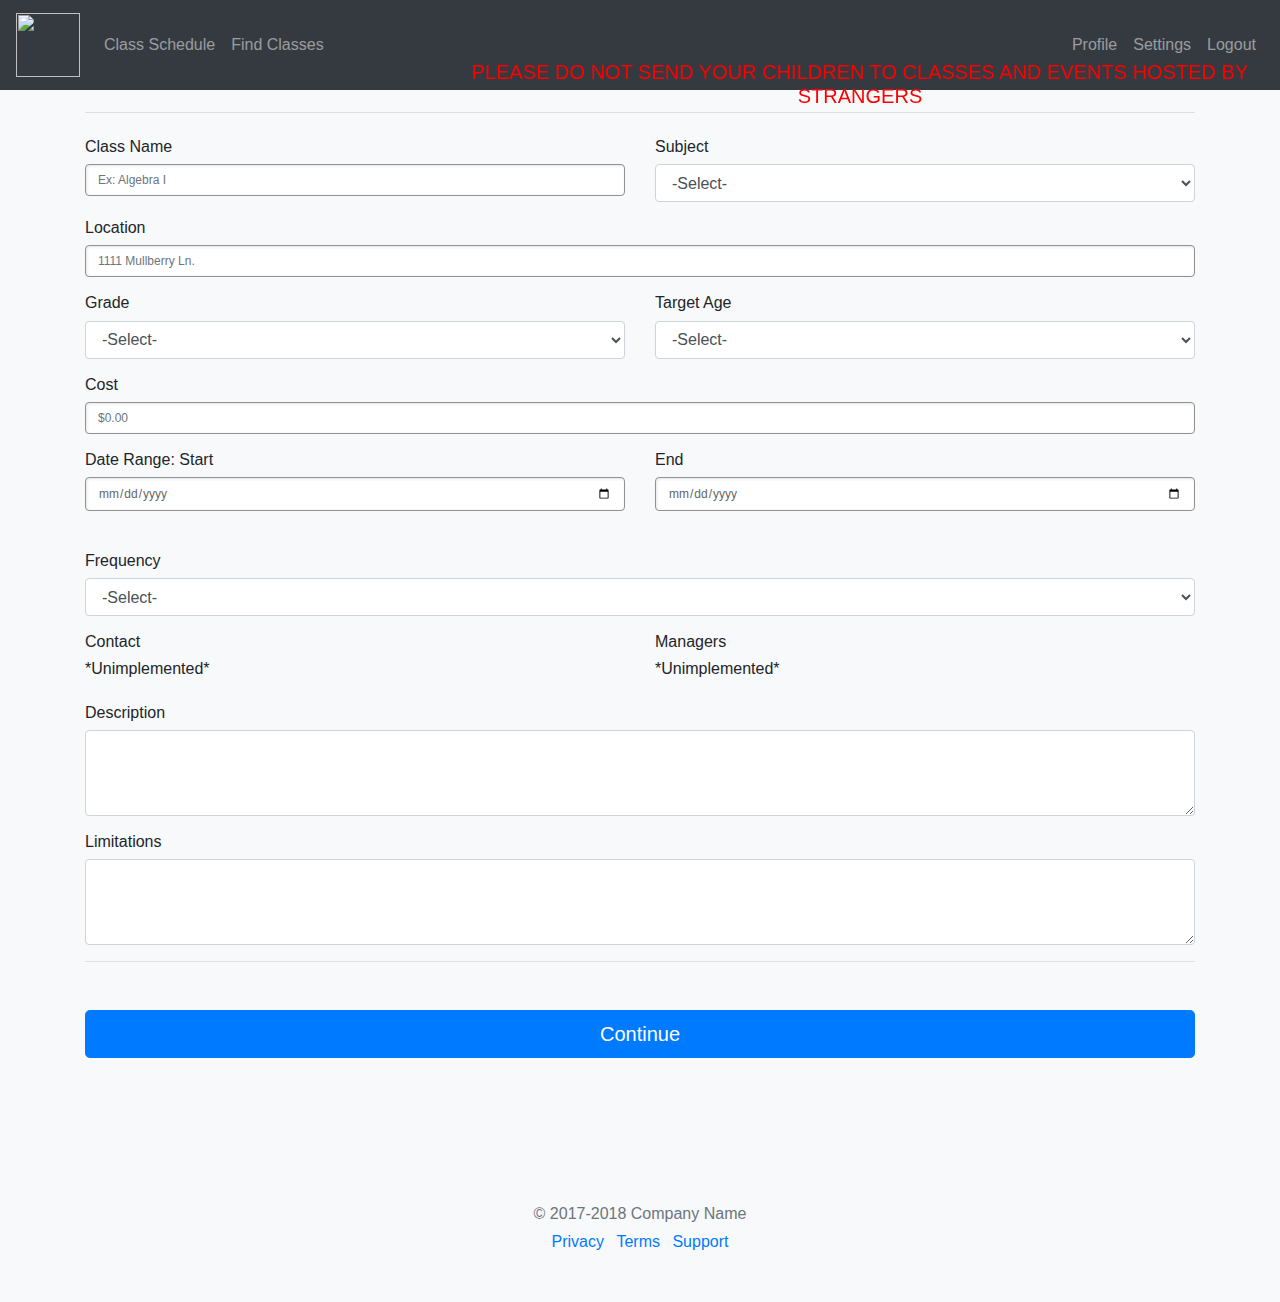
==== Web/html/CreateClass.html @ fc768e22 "Added SE2 Project" ====
<!DOCTYPE html>
<html lang="en">
<head>
    <meta charset="UTF-8">
    <meta http-equiv="X-UA-Compatible" content="IE=edge">
    <meta name="viewport" content="width=device-width, initial-scale=1">
    <meta name="description" content="">
    <meta name="keywords" content="">
    <meta name="author" content="">

    <title>Create Event</title>

    <link rel="stylesheet" href="../assets/css/app.css">
    <link rel="stylesheet" href="../assets/css/bootstrap-social.css">
    <link rel="stylesheet" href="../assets/css/fa-brands.css">
    <link rel="stylesheet" href="https://use.fontawesome.com/releases/v5.0.6/css/all.css">
    <link rel="stylesheet" href="https://maxcdn.bootstrapcdn.com/bootstrap/4.0.0/css/bootstrap.min.css" integrity="sha384-Gn5384xqQ1aoWXA+058RXPxPg6fy4IWvTNh0E263XmFcJlSAwiGgFAW/dAiS6JXm" crossorigin="anonymous">

    <script src="../assets/jquery.min.js"></script>
    <script src="../assets/jquery-ui.min.js"></script>

    <script src="../assets/js/scripts.js"></script>
    <script src="../assets/js/homescool.js"></script>

    <script src="//api.backendless.com/sdk/js/latest/backendless.min.js"></script>
</head>

<script>
    var APP_ID = '41E7CE4A-EDEC-6FC2-FF34-B6CD05DAFC00';
    var API_KEY = 'EF68F6B0-AD70-0DB8-FF34-F79D27839900';
    Backendless.initApp(APP_ID, API_KEY);
</script>

<body class="bg-light" data-gr-c-s-loaded="true">

<header>
    <!-- Fixed navbar -->
    <nav class="navbar navbar-expand-md navbar-dark fixed-top bg-dark">
        <button class="navbar-toggler collapsed" type="button" data-toggle="collapse" data-target="#navbarCollapse" aria-controls="navbarCollapse" aria-expanded="false" aria-label="Toggle navigation">
            <span class="navbar-toggler-icon"></span>
        </button>

        <div class="navbar-header">
            <a class="navbar-brand" href="home.html"><img src="https://api.backendless.com/41E7CE4A-EDEC-6FC2-FF34-B6CD05DAFC00/8420C1D6-C7E6-F070-FFEF-06154CAE8500/files/web/pictures/icon-256px.png" alt="" width="64" height="64"></a>
        </div>

        <div class="navbar-collapse collapse" id="navbarCollapse" style="">
            <ul class="navbar-nav mr-auto">

                <li class="nav-item">
                    <a class="nav-link" href="#">Class Schedule</a>
                </li>

                <li class="nav-item">
                    <a class="nav-link" href="search.html">Find Classes</a>
                </li>

            </ul>

            <style>
                h2 {
                    position:absolute;
                    left:440px;
                    top:60px;
                    color:red;
                    font-size: 20px;
                }
            </style>

            <h2 align="center">PLEASE DO NOT SEND YOUR CHILDREN TO CLASSES AND EVENTS HOSTED BY STRANGERS </h2>

            <ul class="navbar-nav navbar-right">

                <li class="nav-item">
                    <a class="nav-link" href="EditProfile.html">Profile</a>
                </li>

                <li class="nav-item">
                    <a class="nav-link" href="#">Settings</a>
                </li>

                <li class="nav-item">
                    <a class="nav-link" href="#">Logout</a>
                </li>
            </ul>
        </div>
    </nav>
</header>

<div class="container"> <br><br>

    <div class="py-5">

        <h2 class="mb-3 text-center">Create a New Class</h2>
        <hr class="mb-4">
        <!--<form class="needs-validation" novalidate="">-->
        <div class="row">
            <div class="col-md-6 mb-3">
                <h6>Class Name</h6>
                <input type="text" maxlength="20" class="form-control" id="name" placeholder="Ex: Algebra I" value="" required="">
            </div>

            <div class="col-md-6 mb-3">
                <h6>Subject</h6>
                <select class="form-control" id = "subject">
                    <option>-Select-</option>
                    <option value="Math">Math</option>
                    <option value="Science">Science</option>
                    <option value="English">English</option>
                    <option value="History">History</option>
                    <option value="Music">Music</option>
                    <option value="Art">Art</option>
                </select>
            </div>
        </div>

        <div class="mb-3">
            <h6>Location</h6>
            <input class="form-control" maxlength="40" id="location" placeholder="1111 Mullberry Ln.">
            <div class="invalid-feedback">
                Please enter a valid loaction
            </div>
        </div>

        <div class="row">
            <div class="col-md-6 mb-3">
                <h6>Grade</h6>
                <select class="form-control" id="grade">
                    <option>-Select-</option>
                    <option value="k">K</option>
                    <option value="1">1</option>
                    <option value="2">2</option>
                    <option value="3">3</option>
                    <option value="4">4</option>
                    <option value="5">5</option>
                    <option value="6">6</option>
                    <option value="7">7</option>
                    <option value="8">8</option>
                    <option value="9">9</option>
                    <option value="10">10</option>
                    <option value="11">11</option>
                    <option value="12">12</option>
                    <option value="C">College</option>
                </select>
            </div>
            <div class="col-md-6 mb-3">
                <h6>Target Age</h6>
                <select class="form-control" id="age">
                    <option>-Select-</option>
                    <option value="5">5</option>
                    <option value="6">6</option>
                    <option value="7">7</option>
                    <option value="8">8</option>
                    <option value="9">9</option>
                    <option value="10">10</option>
                    <option value="11">11</option>
                    <option value="12">12</option>
                    <option value="13">13</option>
                    <option value="14">14</option>
                    <option value="15">15</option>
                    <option value="16">16</option>
                    <option value="17">17</option>
                    <option value="18">18</option>
                </select>
            </div>
        </div>

        <div class="mb-3">
            <h6>Cost</h6>
            <input class="form-control" type="money" id="cost" step="any" placeholder="$0.00">
        </div>

        <div class="row">
            <div class="col-md-6 mb-3">
                <h6>Date Range: Start</h6>
                <input type="date" id="start" class="form-control date" placeholder="MM/DD/YYYY"/>
            </div>
            <div class="col-md-6 mb-3">
                <h6>End</h6>
                <input type="date" id="end"class="form-control date" placeholder="MM/DD/YYYY"/><br/>
            </div>
        </div>

        <div class="mb-3">
            <h6>Frequency</h6>
            <select class="form-control" id="frequency" list="frequencyList">
                <option>-Select-</option>
                <option value="Daily">Daily</option>
                <option value="M,W,F">M, W, F</option>
                <option value="T,TR">T, TH</option>
            </select>
        </div>

        <div class="row">
            <div class="col-md-6 mb-3">
                <h6>Contact</h6>
                <h6>*Unimplemented*</h6>
            </div>

            <div class="col-md-6 mb-3">
                <h6>Managers</h6>
                <h6>*Unimplemented*</h6>

            </div>
        </div>

        <div class="mb-3">
            <h6>Description</h6>
            <textarea class="form-control" id="description" rows="3"></textarea>
        </div>

        <div class="mb-3">
            <h6>Limitations</h6>
            <textarea class="form-control" id="limitations" rows="3"></textarea>
        </div>

        <hr class="mb-4">
        <br>

        <button class="btn btn-primary btn-lg btn-block" onclick="saveClass()">Continue</button>
        <script>
            function clicked() {
                alert("Creating class is under development")
            }
        </script>
        <!--</form>-->
    </div>
    <footer class="my-5 pt-5 text-muted text-center text-small">
        <p class="mb-1">© 2017-2018 Company Name</p>
        <ul class="list-inline">
            <li class="list-inline-item"><a href="#">Privacy</a></li>
            <li class="list-inline-item"><a href="#">Terms</a></li>
            <li class="list-inline-item"><a href="#">Support</a></li>
        </ul>
    </footer>
</div>



</body>

</html>

<script>
    function saveClass()
    {
        var loggedInUser = Backendless.UserService.loginSync( "luke@skywalker.com", "theforce", true);  // test code: dummy login
        // Create a new class in the database then edit that class
        Backendless.CustomServices.invoke("Service", "NewClass").then( function( newClassID )
        {
            UpdateClassWithID(newClassID)
        }).catch(function( fault )
        {
            alert("error: " + JSON.stringify(fault))
        });
    }
    function getFromID(id)
    {
        return document.getElementById(id).value;
    }
    function UpdateClassWithID(id)
    {
        // Create the args to pass into EditClass service
        var args =
            {
                managers: "string",
                primaryContact: "string",
            };

        args["grade"] = getFromID("grade");
        args["subject"] = getFromID("subject");
        args["limitations"] = getFromID("limitations");
        args["name"] = getFromID("name");
        args["dateRange"] = getFromID("end").toString() + " - " + getFromID("start").toString();
        args["objectId"] = id;
        args["ageRange"] = getFromID("age")
        args["cost"] = getFromID("cost");
        args["frequency"] = getFromID("frequency");
        args["description"] = getFromID("description");
        args["location"] = getFromID("location");

        Backendless.CustomServices.invoke("Service", "UpdateClass", args).then( function( callback ) {
            alert(JSON.stringify(callback))
        }).catch( function( fault ) {
            alert(fault.message);
        });
        alert("Class created Successfully");
        window.location.replace("home.html");
    }
</script>
---- Web/assets/css/app.css ----
body{
    background: rgb(50, 56, 63);
    font: 12px Arial, Helvetica, sans-serif;
}
.form{
	text-align:center;
	background:#fff;
	margin:150px 0 0 -200px;
	width:400px;
	position:relative;
	left:50%;
    -webkit-box-shadow: 0 0 12px #E7E7E7;
    -moz-box-shadow: 0 0 12px #E7E7E7;
    box-shadow: 0 0 12px #E7E7E7;
    -moz-border-radius: 10px;
    -webkit-border-radius: 10px;
    border-radius: 10px;
}

label{
	float: left;
	margin: 5px 0 0 30px;
    color:#666;
    font-size:12px;
}
label[for=login]{
	margin: 5px -13px 0 30px;
}
input{
    color: #666666!important;
    font-size: 12px!important;
    border: 1px solid #919191!important;
    -webkit-box-shadow: inset 1px 1px 3px rgba(128, 128, 128, 0.2);
    -moz-box-shadow: inset 1px 1px 3px rgba(128, 128, 128, 0.2);
    box-shadow: inset 1px 1px 3px rgba(128, 128, 128, 0.2);
    -moz-border-radius: 3px;
    -webkit-border-radius: 3px;
    border-radius: 3px;
}
.redBorder{
    border:1px solid red!important;
}
.btn-info, .btn-success{
    height: 34px;
    color: #fff;
    font-size:14px!important;
    padding: 0 20px;
    text-align: center;
    cursor: pointer;
    border:0px!important;
    -moz-border-radius: 5px;
    -webkit-border-radius: 5px;
    border-radius: 5px;
    text-shadow: 0 1px 2px #333333;
}

.btn-success{
    background: #71b239;
    background-image: -webkit-linear-gradient(top, #7cbe3a, #5a9b39);
    background-image: -moz-linear-gradient(top, #7cbe3a, #5a9b39);
    background-image: -ms-linear-gradient(top, #7cbe3a, #5a9b39);
    background-image: -o-linear-gradient(top, #7cbe3a, #5a9b39);
    background-image: linear-gradient(top, #7cbe3a, #5a9b39);
    border-top: 1px solid #afafaf;
    border-right: 1px solid #919191;
    border-bottom: 1px solid #919191;
    border-left: 1px solid #afafaf;
    text-decoration:none;
}

.btn-success:hover{
    background: #71b239;
    background-image: -webkit-linear-gradient(top, #5a9b39, #71b239);
    background-image: -moz-linear-gradient(top, #5a9b39, #71b239);
    background-image: -ms-linear-gradient(top, #5a9b39, #71b239);
    background-image: -o-linear-gradient(top, #5a9b39, #71b239);
    background-image: linear-gradient(top, #5a9b39, #71b239);
    text-decoration:none;
}
h5{
    color:#666666;
    font-size:14px;
}

.info {
    font-size: 11px;
    width: inherit;
    color: rgb(155, 155, 155);
    margin:0px 0 10px 0;
}
.thankTemp .block{
	padding:15px;
}
#back{
    padding: 9px;
    position: relative;
    top: 2px;
    text-decoration:none;
}
.btn-info:hover{
    background: #3097B5;
    background-image: -webkit-linear-gradient(top, #3097B5, #53B8D6);
    background-image: -moz-linear-gradient(top, #3097B5, #53B8D6);
    background-image: -ms-linear-gradient(top, #3097B5, #53B8D6);
    background-image: -o-linear-gradient(top, #3097B5, #53B8D6);
    background-image: linear-gradient(top, #3097B5, #53B8D6);
}
.back{
    padding: 9px;
    margin: 9px 5px;
    font-size: 18px;
    position: relative;
    top: 0px;
    text-decoration: none!important;
}
.popup {
    max-width: 300px;
    padding: 10px 15px;
    color: rgb(220, 220, 220);
    opacity: 0;
    -moz-border-radius: 3px;
    -webkit-border-radius: 3px;
    border-radius: 3px;
    position: fixed;
    top: 30px;
    right: -120px;
}

.error {
    background-color: rgba(255, 27, 0, 0.5);
}

.success {
    background-color: rgba(50, 170, 0, 0.60);
}
.block #remember{
    float: left;
    margin: 5px 0 0 115px;
}
.block .remember{
    margin: 1px 0 0 5px;
}
                                
.logined{display:none}
.login .soc_logins{
	padding-left:35px;
}
                                
#fb_login{
    background: url(../assets/btn_facebook_bg.png) no-repeat 0 0;
    width: 206px;
    border: 0px;
    color: #fff;
    padding: 10px 10px 10px 40px;
    margin:10px 0 0 0;
}

.loadersmall {
    border: 6px solid #f3f3f3;
    animation: spin 1s linear infinite;
    border-top: 6px solid #555;
    border-radius: 50%;
    width: 36px;
    height: 36px;
}


@keyframes spin {
    0% { transform: rotate(0deg); }
    100% { transform: rotate(360deg); }
}
---- Web/assets/css/fa-brands.css ----
/*!
 * Font Awesome Free 5.0.6 by @fontawesome - http://fontawesome.com
 * License - http://fontawesome.com/license (Icons: CC BY 4.0, Fonts: SIL OFL 1.1, Code: MIT License)
 */
@font-face {
  font-family: 'Font Awesome 5 Brands';
  font-style: normal;
  font-weight: normal;
  src: url("../webfonts/fa-brands-400.eot");
  src: url("../webfonts/fa-brands-400.eot?#iefix") format("embedded-opentype"), url("../webfonts/fa-brands-400.woff2") format("woff2"), url("../webfonts/fa-brands-400.woff") format("woff"), url("../webfonts/fa-brands-400.ttf") format("truetype"), url("../webfonts/fa-brands-400.svg#fontawesome") format("svg"); }

.fab {
  font-family: 'Font Awesome 5 Brands'; }
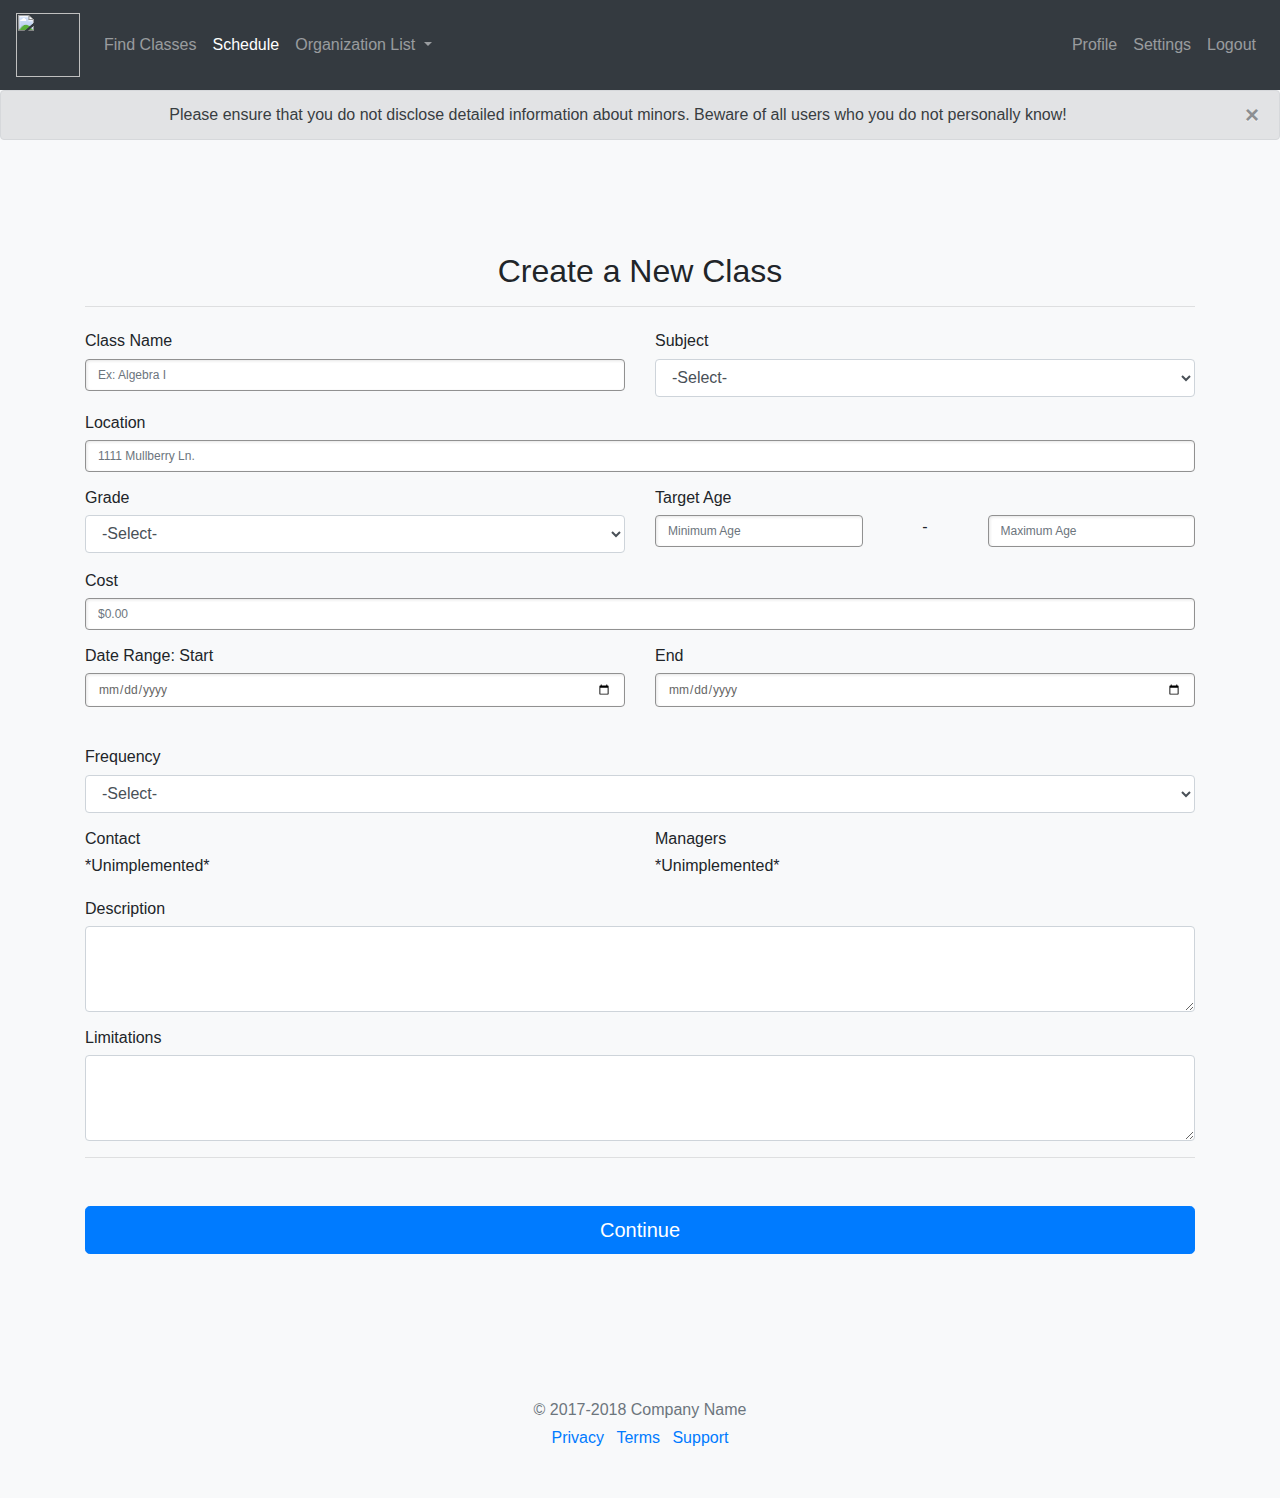
==== commit b51536b9: "update" ====
--- a/Web/html/CreateClass.html
+++ b/Web/html/CreateClass.html
@@ -1,290 +1,319 @@
-<!DOCTYPE html>
-<html lang="en">
-<head>
-    <meta charset="UTF-8">
-    <meta http-equiv="X-UA-Compatible" content="IE=edge">
-    <meta name="viewport" content="width=device-width, initial-scale=1">
-    <meta name="description" content="">
-    <meta name="keywords" content="">
-    <meta name="author" content="">
-
-    <title>Create Event</title>
-
-    <link rel="stylesheet" href="../assets/css/app.css">
-    <link rel="stylesheet" href="../assets/css/bootstrap-social.css">
-    <link rel="stylesheet" href="../assets/css/fa-brands.css">
-    <link rel="stylesheet" href="https://use.fontawesome.com/releases/v5.0.6/css/all.css">
-    <link rel="stylesheet" href="https://maxcdn.bootstrapcdn.com/bootstrap/4.0.0/css/bootstrap.min.css" integrity="sha384-Gn5384xqQ1aoWXA+058RXPxPg6fy4IWvTNh0E263XmFcJlSAwiGgFAW/dAiS6JXm" crossorigin="anonymous">
-
-    <script src="../assets/jquery.min.js"></script>
-    <script src="../assets/jquery-ui.min.js"></script>
-
-    <script src="../assets/js/scripts.js"></script>
-    <script src="../assets/js/homescool.js"></script>
-
-    <script src="//api.backendless.com/sdk/js/latest/backendless.min.js"></script>
-</head>
-
-<script>
-    var APP_ID = '41E7CE4A-EDEC-6FC2-FF34-B6CD05DAFC00';
-    var API_KEY = 'EF68F6B0-AD70-0DB8-FF34-F79D27839900';
-    Backendless.initApp(APP_ID, API_KEY);
-</script>
-
-<body class="bg-light" data-gr-c-s-loaded="true">
-
-<header>
-    <!-- Fixed navbar -->
-    <nav class="navbar navbar-expand-md navbar-dark fixed-top bg-dark">
-        <button class="navbar-toggler collapsed" type="button" data-toggle="collapse" data-target="#navbarCollapse" aria-controls="navbarCollapse" aria-expanded="false" aria-label="Toggle navigation">
-            <span class="navbar-toggler-icon"></span>
-        </button>
-
-        <div class="navbar-header">
-            <a class="navbar-brand" href="home.html"><img src="https://api.backendless.com/41E7CE4A-EDEC-6FC2-FF34-B6CD05DAFC00/8420C1D6-C7E6-F070-FFEF-06154CAE8500/files/web/pictures/icon-256px.png" alt="" width="64" height="64"></a>
-        </div>
-
-        <div class="navbar-collapse collapse" id="navbarCollapse" style="">
-            <ul class="navbar-nav mr-auto">
-
-                <li class="nav-item">
-                    <a class="nav-link" href="#">Class Schedule</a>
-                </li>
-
-                <li class="nav-item">
-                    <a class="nav-link" href="search.html">Find Classes</a>
-                </li>
-
-            </ul>
-
-            <style>
-                h2 {
-                    position:absolute;
-                    left:440px;
-                    top:60px;
-                    color:red;
-                    font-size: 20px;
-                }
-            </style>
-
-            <h2 align="center">PLEASE DO NOT SEND YOUR CHILDREN TO CLASSES AND EVENTS HOSTED BY STRANGERS </h2>
-
-            <ul class="navbar-nav navbar-right">
-
-                <li class="nav-item">
-                    <a class="nav-link" href="EditProfile.html">Profile</a>
-                </li>
-
-                <li class="nav-item">
-                    <a class="nav-link" href="#">Settings</a>
-                </li>
-
-                <li class="nav-item">
-                    <a class="nav-link" href="#">Logout</a>
-                </li>
-            </ul>
-        </div>
-    </nav>
-</header>
-
-<div class="container"> <br><br>
-
-    <div class="py-5">
-
-        <h2 class="mb-3 text-center">Create a New Class</h2>
-        <hr class="mb-4">
-        <!--<form class="needs-validation" novalidate="">-->
-        <div class="row">
-            <div class="col-md-6 mb-3">
-                <h6>Class Name</h6>
-                <input type="text" maxlength="20" class="form-control" id="name" placeholder="Ex: Algebra I" value="" required="">
-            </div>
-
-            <div class="col-md-6 mb-3">
-                <h6>Subject</h6>
-                <select class="form-control" id = "subject">
-                    <option>-Select-</option>
-                    <option value="Math">Math</option>
-                    <option value="Science">Science</option>
-                    <option value="English">English</option>
-                    <option value="History">History</option>
-                    <option value="Music">Music</option>
-                    <option value="Art">Art</option>
-                </select>
-            </div>
-        </div>
-
-        <div class="mb-3">
-            <h6>Location</h6>
-            <input class="form-control" maxlength="40" id="location" placeholder="1111 Mullberry Ln.">
-            <div class="invalid-feedback">
-                Please enter a valid loaction
-            </div>
-        </div>
-
-        <div class="row">
-            <div class="col-md-6 mb-3">
-                <h6>Grade</h6>
-                <select class="form-control" id="grade">
-                    <option>-Select-</option>
-                    <option value="k">K</option>
-                    <option value="1">1</option>
-                    <option value="2">2</option>
-                    <option value="3">3</option>
-                    <option value="4">4</option>
-                    <option value="5">5</option>
-                    <option value="6">6</option>
-                    <option value="7">7</option>
-                    <option value="8">8</option>
-                    <option value="9">9</option>
-                    <option value="10">10</option>
-                    <option value="11">11</option>
-                    <option value="12">12</option>
-                    <option value="C">College</option>
-                </select>
-            </div>
-            <div class="col-md-6 mb-3">
-                <h6>Target Age</h6>
-                <select class="form-control" id="age">
-                    <option>-Select-</option>
-                    <option value="5">5</option>
-                    <option value="6">6</option>
-                    <option value="7">7</option>
-                    <option value="8">8</option>
-                    <option value="9">9</option>
-                    <option value="10">10</option>
-                    <option value="11">11</option>
-                    <option value="12">12</option>
-                    <option value="13">13</option>
-                    <option value="14">14</option>
-                    <option value="15">15</option>
-                    <option value="16">16</option>
-                    <option value="17">17</option>
-                    <option value="18">18</option>
-                </select>
-            </div>
-        </div>
-
-        <div class="mb-3">
-            <h6>Cost</h6>
-            <input class="form-control" type="money" id="cost" step="any" placeholder="$0.00">
-        </div>
-
-        <div class="row">
-            <div class="col-md-6 mb-3">
-                <h6>Date Range: Start</h6>
-                <input type="date" id="start" class="form-control date" placeholder="MM/DD/YYYY"/>
-            </div>
-            <div class="col-md-6 mb-3">
-                <h6>End</h6>
-                <input type="date" id="end"class="form-control date" placeholder="MM/DD/YYYY"/><br/>
-            </div>
-        </div>
-
-        <div class="mb-3">
-            <h6>Frequency</h6>
-            <select class="form-control" id="frequency" list="frequencyList">
-                <option>-Select-</option>
-                <option value="Daily">Daily</option>
-                <option value="M,W,F">M, W, F</option>
-                <option value="T,TR">T, TH</option>
-            </select>
-        </div>
-
-        <div class="row">
-            <div class="col-md-6 mb-3">
-                <h6>Contact</h6>
-                <h6>*Unimplemented*</h6>
-            </div>
-
-            <div class="col-md-6 mb-3">
-                <h6>Managers</h6>
-                <h6>*Unimplemented*</h6>
-
-            </div>
-        </div>
-
-        <div class="mb-3">
-            <h6>Description</h6>
-            <textarea class="form-control" id="description" rows="3"></textarea>
-        </div>
-
-        <div class="mb-3">
-            <h6>Limitations</h6>
-            <textarea class="form-control" id="limitations" rows="3"></textarea>
-        </div>
-
-        <hr class="mb-4">
-        <br>
-
-        <button class="btn btn-primary btn-lg btn-block" onclick="saveClass()">Continue</button>
-        <script>
-            function clicked() {
-                alert("Creating class is under development")
-            }
-        </script>
-        <!--</form>-->
-    </div>
-    <footer class="my-5 pt-5 text-muted text-center text-small">
-        <p class="mb-1">© 2017-2018 Company Name</p>
-        <ul class="list-inline">
-            <li class="list-inline-item"><a href="#">Privacy</a></li>
-            <li class="list-inline-item"><a href="#">Terms</a></li>
-            <li class="list-inline-item"><a href="#">Support</a></li>
-        </ul>
-    </footer>
-</div>
-
-
-
-</body>
-
-</html>
-
-<script>
-    function saveClass()
-    {
-        var loggedInUser = Backendless.UserService.loginSync( "luke@skywalker.com", "theforce", true);  // test code: dummy login
-        // Create a new class in the database then edit that class
-        Backendless.CustomServices.invoke("Service", "NewClass").then( function( newClassID )
-        {
-            UpdateClassWithID(newClassID)
-        }).catch(function( fault )
-        {
-            alert("error: " + JSON.stringify(fault))
-        });
-    }
-    function getFromID(id)
-    {
-        return document.getElementById(id).value;
-    }
-    function UpdateClassWithID(id)
-    {
-        // Create the args to pass into EditClass service
-        var args =
-            {
-                managers: "string",
-                primaryContact: "string",
-            };
-
-        args["grade"] = getFromID("grade");
-        args["subject"] = getFromID("subject");
-        args["limitations"] = getFromID("limitations");
-        args["name"] = getFromID("name");
-        args["dateRange"] = getFromID("end").toString() + " - " + getFromID("start").toString();
-        args["objectId"] = id;
-        args["ageRange"] = getFromID("age")
-        args["cost"] = getFromID("cost");
-        args["frequency"] = getFromID("frequency");
-        args["description"] = getFromID("description");
-        args["location"] = getFromID("location");
-
-        Backendless.CustomServices.invoke("Service", "UpdateClass", args).then( function( callback ) {
-            alert(JSON.stringify(callback))
-        }).catch( function( fault ) {
-            alert(fault.message);
-        });
-        alert("Class created Successfully");
-        window.location.replace("home.html");
-    }
-</script>
+<!DOCTYPE html>
+<html lang="en">
+<head>
+    <meta charset="UTF-8">
+    <meta http-equiv="X-UA-Compatible" content="IE=edge">
+    <meta name="viewport" content="width=device-width, initial-scale=1">
+    <meta name="description" content="">
+    <meta name="keywords" content="">
+    <meta name="author" content="">
+
+    <title>Search Event</title>
+
+    <link rel="stylesheet" href="../assets/css/app.css">
+    <link rel="stylesheet" href="../assets/css/bootstrap-social.css">
+    <link rel="stylesheet" href="../assets/css/fa-brands.css">
+
+    <link rel="stylesheet" href="https://use.fontawesome.com/releases/v5.0.6/css/all.css">
+    <link rel="stylesheet" href="https://maxcdn.bootstrapcdn.com/bootstrap/4.0.0/css/bootstrap.min.css" integrity="sha384-Gn5384xqQ1aoWXA+058RXPxPg6fy4IWvTNh0E263XmFcJlSAwiGgFAW/dAiS6JXm" crossorigin="anonymous">
+
+    <script src="https://code.jquery.com/jquery-3.2.1.slim.min.js" integrity="sha384-KJ3o2DKtIkvYIK3UENzmM7KCkRr/rE9/Qpg6aAZGJwFDMVNA/GpGFF93hXpG5KkN" crossorigin="anonymous"></script>
+    <script src="https://cdnjs.cloudflare.com/ajax/libs/popper.js/1.12.9/umd/popper.min.js" integrity="sha384-ApNbgh9B+Y1QKtv3Rn7W3mgPxhU9K/ScQsAP7hUibX39j7fakFPskvXusvfa0b4Q" crossorigin="anonymous"></script>
+    <script src="https://maxcdn.bootstrapcdn.com/bootstrap/4.0.0/js/bootstrap.min.js" integrity="sha384-JZR6Spejh4U02d8jOt6vLEHfe/JQGiRRSQQxSfFWpi1MquVdAyjUar5+76PVCmYl" crossorigin="anonymous"></script>
+
+    <script src="../assets/js/scripts.js"></script>
+    <script src="../assets/jquery.min.js"></script>
+    <script src="../assets/jquery-ui.min.js"></script>
+    <script src="//api.backendless.com/sdk/js/latest/backendless.min.js"></script>
+</head>
+
+<script>
+    var APP_ID = '41E7CE4A-EDEC-6FC2-FF34-B6CD05DAFC00';
+    var API_KEY = 'EF68F6B0-AD70-0DB8-FF34-F79D27839900';
+    Backendless.initApp(APP_ID, API_KEY);
+</script>
+
+<body class="bg-light" data-gr-c-s-loaded="true">
+
+<header>
+
+    <nav class="navbar navbar-expand-md navbar-dark bg-dark" >
+        <a class="navbar-brand" href="home.html">
+            <img src="https://api.backendless.com/41E7CE4A-EDEC-6FC2-FF34-B6CD05DAFC00/8420C1D6-C7E6-F070-FFEF-06154CAE8500/files/web/pictures/icon-256px.png" width="64" height="64" class="d-inline-block align-top" alt="">
+        </a>
+
+        <button class="navbar-toggler" type="button" data-toggle="collapse" data-target="#navbarSupportedContent" aria-controls="navbarSupportedContent" aria-expanded="false" aria-label="Toggle navigation">
+            <span class="navbar-toggler-icon"></span>
+        </button>
+
+        <div class="collapse navbar-collapse" id="navbarSupportedContent">
+            <ul class="navbar-nav mr-auto">
+
+                <li class="nav-item">
+                    <a class="nav-link" href="SearchEvent.html">Find Classes</a>
+                </li>
+
+                <li class="nav-item active">
+                    <a class="nav-link" href="#">Schedule</a>
+                </li>
+
+                <li class="nav-item dropdown">
+                    <a id="orgTab" onclick="getOrgs()" class="nav-link dropdown-toggle" href="#" id="navbarDropdown" role="button" data-toggle="dropdown" aria-haspopup="true" aria-expanded="false">
+                        Organization List
+                    </a>
+
+                    <div id="orgSelect" class="dropdown-menu" aria-labelledby="navbarDropdown">
+                        <a class="dropdown-item"><div class="loadersmall"></div></a>
+                    </div>
+
+                </li>
+
+            </ul>
+
+
+            <ul class="nav navbar-nav navbar-right">
+
+                <li class="nav-item">
+                    <a class="nav-link" href="EditProfile.html">Profile</a>
+                </li>
+
+                <li class="nav-item">
+                    <a class="nav-link" href="#">Settings</a>
+                </li>
+
+                <li class="nav-item">
+                    <a class="nav-link" href="login2.html">Logout</a>
+                </li>
+
+            </ul>
+
+            <script>
+                if(localStorage["orgName"] != null){
+                    $("#orgTab").html(localStorage["orgName"]);
+                }
+                function getOrgs(){
+                    Backendless.CustomServices.invoke("Service", "GetOrganizationMembership").then(function(orgs){
+                        var orgString = "";
+                        for(var i in orgs){
+                            orgString += "<button onclick=\"setCurrentOrg('"+orgs[i].objectId+","+orgs[i].name+"')\" class='dropdown-item'>"+orgs[i].name+"</button>"
+                        }
+                        $("#orgSelect").html(orgString);
+                    }).catch(function(error){
+                        alert(error.message);
+                    });
+                }
+                function setCurrentOrg(org){
+                    var orgInfo = org.split(",");
+                    $("#orgTab").html(orgInfo[1]);
+                    localStorage["orgID"] = orgInfo[0];
+                    localStorage["orgName"] = orgInfo[1];
+                }
+            </script>
+
+        </div>
+    </nav>
+
+    <div class="alert alert-secondary alert-dismissible fade show" style="text-align: center"role="alert">
+        Please ensure that you do not disclose detailed information about minors. Beware of all users who you do not personally know!
+        <button type="button" class="close" data-dismiss="alert" aria-label="Close">
+            <span aria-hidden="true">&times;</span>
+        </button>
+    </div>
+
+</header>
+
+<div class="container"> <br><br>
+
+    <div class="py-5">
+
+        <h2 class="mb-3 text-center">Create a New Class</h2>
+        <hr class="mb-4">
+        <!--<form class="needs-validation" novalidate="">-->
+        <div class="row">
+            <div class="col-md-6 mb-3">
+                <h6>Class Name</h6>
+                <input type="text" maxlength="20" class="form-control" id="name" placeholder="Ex: Algebra I" value="" required="">
+            </div>
+
+            <div class="col-md-6 mb-3">
+                <h6>Subject</h6>
+                <select class="form-control" id = "subject">
+                    <option>-Select-</option>
+                    <option value="Math">Math</option>
+                    <option value="Science">Science</option>
+                    <option value="English">English</option>
+                    <option value="History">History</option>
+                    <option value="Music">Music</option>
+                    <option value="Art">Art</option>
+                </select>
+            </div>
+        </div>
+
+        <div class="mb-3">
+            <h6>Location</h6>
+            <input class="form-control" maxlength="40" id="location" placeholder="1111 Mullberry Ln.">
+            <div class="invalid-feedback">
+                Please enter a valid loaction
+            </div>
+        </div>
+
+        <div class="row">
+            <div class="col-md-6 mb-3">
+                <h6>Grade</h6>
+                <select class="form-control" id="grade">
+                    <option>-Select-</option>
+                    <option value="k">K</option>
+                    <option value="1">1</option>
+                    <option value="2">2</option>
+                    <option value="3">3</option>
+                    <option value="4">4</option>
+                    <option value="5">5</option>
+                    <option value="6">6</option>
+                    <option value="7">7</option>
+                    <option value="8">8</option>
+                    <option value="9">9</option>
+                    <option value="10">10</option>
+                    <option value="11">11</option>
+                    <option value="12">12</option>
+                    <option value="C">College</option>
+                </select>
+            </div>
+            <div class="col-md-6 mb-3">
+                <h6>Target Age</h6>
+                <div class="row">
+                    <div class="col-sm-5">
+                        <input id="min" type="number" class="form-control" placeholder="Minimum Age">
+                    </div>
+                    <div class="col-sm-2">
+                        <p class="text-center">-</p>
+                    </div>
+                    <div class="col-sm-5">
+                        <input id="max" type="number" class="form-control" placeholder="Maximum Age">
+                    </div>
+                </div>
+            </div>
+        </div>
+
+        <div class="mb-3">
+            <h6>Cost</h6>
+            <input class="form-control" type="money" id="cost" step="any" placeholder="$0.00">
+        </div>
+
+        <div class="row">
+            <div class="col-md-6 mb-3">
+                <h6>Date Range: Start</h6>
+                <input type="date" id="start" class="form-control date" placeholder="MM/DD/YYYY"/>
+            </div>
+            <div class="col-md-6 mb-3">
+                <h6>End</h6>
+                <input type="date" id="end"class="form-control date" placeholder="MM/DD/YYYY"/><br/>
+            </div>
+        </div>
+
+        <div class="mb-3">
+            <h6>Frequency</h6>
+            <select class="form-control" id="frequency" list="frequencyList">
+                <option>-Select-</option>
+                <option value="Daily">Daily</option>
+                <option value="M,W,F">M, W, F</option>
+                <option value="T,TR">T, TH</option>
+            </select>
+        </div>
+
+        <div class="row">
+            <div class="col-md-6 mb-3">
+                <h6>Contact</h6>
+                <h6>*Unimplemented*</h6>
+            </div>
+
+            <div class="col-md-6 mb-3">
+                <h6>Managers</h6>
+                <h6>*Unimplemented*</h6>
+
+            </div>
+        </div>
+
+        <div class="mb-3">
+            <h6>Description</h6>
+            <textarea class="form-control" id="description" rows="3"></textarea>
+        </div>
+
+        <div class="mb-3">
+            <h6>Limitations</h6>
+            <textarea class="form-control" id="limitations" rows="3"></textarea>
+        </div>
+
+        <hr class="mb-4">
+        <br>
+
+        <button class="btn btn-primary btn-lg btn-block" onclick="saveClass()">Continue</button>
+        <script>
+            function clicked() {
+                alert("Creating class is under development")
+            }
+        </script>
+        <!--</form>-->
+    </div>
+    <footer class="my-5 pt-5 text-muted text-center text-small">
+        <p class="mb-1">© 2017-2018 Company Name</p>
+        <ul class="list-inline">
+            <li class="list-inline-item"><a href="#">Privacy</a></li>
+            <li class="list-inline-item"><a href="#">Terms</a></li>
+            <li class="list-inline-item"><a href="#">Support</a></li>
+        </ul>
+    </footer>
+</div>
+
+
+
+</body>
+
+</html>
+
+<script>
+    function saveClass()
+    {
+        //var loggedInUser = Backendless.UserService.loginSync( "luke@skywalker.com", "theforce", true);  // test code: dummy login
+        // Create a new class in the database then edit that class
+        Backendless.CustomServices.invoke("Service", "NewClass", localStorage["orgID"]).then( function( newClassID )
+        {
+            UpdateClassWithID(newClassID)
+        }).catch(function( fault )
+        {
+            alert("error: " + JSON.stringify(fault))
+        });
+    }
+    function getFromID(id)
+    {
+        return document.getElementById(id).value;
+    }
+    function UpdateClassWithID(id)
+    {
+        // Create the args to pass into EditClass service
+        var args =
+            {
+                managers: "string",
+                primaryContact: "string",
+            };
+
+        args["grade"] = getFromID("grade");
+        args["subject"] = getFromID("subject");
+        args["limitations"] = getFromID("limitations");
+        args["name"] = getFromID("name");
+        args["dateRange"] = getFromID("end").toString() + " - " + getFromID("start").toString();
+        args["objectId"] = id;
+        args["ageRange"] = getFromID("min") + " - " + getFromID("max");
+        args["cost"] = getFromID("cost");
+        args["frequency"] = getFromID("frequency");
+        args["description"] = getFromID("description");
+        args["location"] = getFromID("location");
+
+        Backendless.CustomServices.invoke("Service", "UpdateClass", args).then( function( callback ) {
+            alert(JSON.stringify(callback))
+        }).catch( function( fault ) {
+            alert(fault.message);
+        });
+        alert("Class created Successfully");
+        window.location.replace("home.html");
+    }
+</script>
--- a/Web/assets/css/app.css
+++ b/Web/assets/css/app.css
@@ -1,172 +1,172 @@
-body{
-    background: rgb(50, 56, 63);
-    font: 12px Arial, Helvetica, sans-serif;
-}
-.form{
-	text-align:center;
-	background:#fff;
-	margin:150px 0 0 -200px;
-	width:400px;
-	position:relative;
-	left:50%;
-    -webkit-box-shadow: 0 0 12px #E7E7E7;
-    -moz-box-shadow: 0 0 12px #E7E7E7;
-    box-shadow: 0 0 12px #E7E7E7;
-    -moz-border-radius: 10px;
-    -webkit-border-radius: 10px;
-    border-radius: 10px;
-}
-
-label{
-	float: left;
-	margin: 5px 0 0 30px;
-    color:#666;
-    font-size:12px;
-}
-label[for=login]{
-	margin: 5px -13px 0 30px;
-}
-input{
-    color: #666666!important;
-    font-size: 12px!important;
-    border: 1px solid #919191!important;
-    -webkit-box-shadow: inset 1px 1px 3px rgba(128, 128, 128, 0.2);
-    -moz-box-shadow: inset 1px 1px 3px rgba(128, 128, 128, 0.2);
-    box-shadow: inset 1px 1px 3px rgba(128, 128, 128, 0.2);
-    -moz-border-radius: 3px;
-    -webkit-border-radius: 3px;
-    border-radius: 3px;
-}
-.redBorder{
-    border:1px solid red!important;
-}
-.btn-info, .btn-success{
-    height: 34px;
-    color: #fff;
-    font-size:14px!important;
-    padding: 0 20px;
-    text-align: center;
-    cursor: pointer;
-    border:0px!important;
-    -moz-border-radius: 5px;
-    -webkit-border-radius: 5px;
-    border-radius: 5px;
-    text-shadow: 0 1px 2px #333333;
-}
-
-.btn-success{
-    background: #71b239;
-    background-image: -webkit-linear-gradient(top, #7cbe3a, #5a9b39);
-    background-image: -moz-linear-gradient(top, #7cbe3a, #5a9b39);
-    background-image: -ms-linear-gradient(top, #7cbe3a, #5a9b39);
-    background-image: -o-linear-gradient(top, #7cbe3a, #5a9b39);
-    background-image: linear-gradient(top, #7cbe3a, #5a9b39);
-    border-top: 1px solid #afafaf;
-    border-right: 1px solid #919191;
-    border-bottom: 1px solid #919191;
-    border-left: 1px solid #afafaf;
-    text-decoration:none;
-}
-
-.btn-success:hover{
-    background: #71b239;
-    background-image: -webkit-linear-gradient(top, #5a9b39, #71b239);
-    background-image: -moz-linear-gradient(top, #5a9b39, #71b239);
-    background-image: -ms-linear-gradient(top, #5a9b39, #71b239);
-    background-image: -o-linear-gradient(top, #5a9b39, #71b239);
-    background-image: linear-gradient(top, #5a9b39, #71b239);
-    text-decoration:none;
-}
-h5{
-    color:#666666;
-    font-size:14px;
-}
-
-.info {
-    font-size: 11px;
-    width: inherit;
-    color: rgb(155, 155, 155);
-    margin:0px 0 10px 0;
-}
-.thankTemp .block{
-	padding:15px;
-}
-#back{
-    padding: 9px;
-    position: relative;
-    top: 2px;
-    text-decoration:none;
-}
-.btn-info:hover{
-    background: #3097B5;
-    background-image: -webkit-linear-gradient(top, #3097B5, #53B8D6);
-    background-image: -moz-linear-gradient(top, #3097B5, #53B8D6);
-    background-image: -ms-linear-gradient(top, #3097B5, #53B8D6);
-    background-image: -o-linear-gradient(top, #3097B5, #53B8D6);
-    background-image: linear-gradient(top, #3097B5, #53B8D6);
-}
-.back{
-    padding: 9px;
-    margin: 9px 5px;
-    font-size: 18px;
-    position: relative;
-    top: 0px;
-    text-decoration: none!important;
-}
-.popup {
-    max-width: 300px;
-    padding: 10px 15px;
-    color: rgb(220, 220, 220);
-    opacity: 0;
-    -moz-border-radius: 3px;
-    -webkit-border-radius: 3px;
-    border-radius: 3px;
-    position: fixed;
-    top: 30px;
-    right: -120px;
-}
-
-.error {
-    background-color: rgba(255, 27, 0, 0.5);
-}
-
-.success {
-    background-color: rgba(50, 170, 0, 0.60);
-}
-.block #remember{
-    float: left;
-    margin: 5px 0 0 115px;
-}
-.block .remember{
-    margin: 1px 0 0 5px;
-}
-                                
-.logined{display:none}
-.login .soc_logins{
-	padding-left:35px;
-}
-                                
-#fb_login{
-    background: url(../assets/btn_facebook_bg.png) no-repeat 0 0;
-    width: 206px;
-    border: 0px;
-    color: #fff;
-    padding: 10px 10px 10px 40px;
-    margin:10px 0 0 0;
-}
-
-.loadersmall {
-    border: 6px solid #f3f3f3;
-    animation: spin 1s linear infinite;
-    border-top: 6px solid #555;
-    border-radius: 50%;
-    width: 36px;
-    height: 36px;
-}
-
-
-@keyframes spin {
-    0% { transform: rotate(0deg); }
-    100% { transform: rotate(360deg); }
-}
+body{
+    background: rgb(50, 56, 63);
+    font: 12px Arial, Helvetica, sans-serif;
+}
+.form{
+	text-align:center;
+	background:#fff;
+	margin:150px 0 0 -200px;
+	width:400px;
+	position:relative;
+	left:50%;
+    -webkit-box-shadow: 0 0 12px #E7E7E7;
+    -moz-box-shadow: 0 0 12px #E7E7E7;
+    box-shadow: 0 0 12px #E7E7E7;
+    -moz-border-radius: 10px;
+    -webkit-border-radius: 10px;
+    border-radius: 10px;
+}
+
+label{
+	float: left;
+	margin: 5px 0 0 30px;
+    color:#666;
+    font-size:12px;
+}
+label[for=login]{
+	margin: 5px -13px 0 30px;
+}
+input{
+    color: #666666!important;
+    font-size: 12px!important;
+    border: 1px solid #919191!important;
+    -webkit-box-shadow: inset 1px 1px 3px rgba(128, 128, 128, 0.2);
+    -moz-box-shadow: inset 1px 1px 3px rgba(128, 128, 128, 0.2);
+    box-shadow: inset 1px 1px 3px rgba(128, 128, 128, 0.2);
+    -moz-border-radius: 3px;
+    -webkit-border-radius: 3px;
+    border-radius: 3px;
+}
+.redBorder{
+    border:1px solid red!important;
+}
+.btn-info, .btn-success{
+    height: 34px;
+    color: #fff;
+    font-size:14px!important;
+    padding: 0 20px;
+    text-align: center;
+    cursor: pointer;
+    border:0px!important;
+    -moz-border-radius: 5px;
+    -webkit-border-radius: 5px;
+    border-radius: 5px;
+    text-shadow: 0 1px 2px #333333;
+}
+
+.btn-success{
+    background: #71b239;
+    background-image: -webkit-linear-gradient(top, #7cbe3a, #5a9b39);
+    background-image: -moz-linear-gradient(top, #7cbe3a, #5a9b39);
+    background-image: -ms-linear-gradient(top, #7cbe3a, #5a9b39);
+    background-image: -o-linear-gradient(top, #7cbe3a, #5a9b39);
+    background-image: linear-gradient(top, #7cbe3a, #5a9b39);
+    border-top: 1px solid #afafaf;
+    border-right: 1px solid #919191;
+    border-bottom: 1px solid #919191;
+    border-left: 1px solid #afafaf;
+    text-decoration:none;
+}
+
+.btn-success:hover{
+    background: #71b239;
+    background-image: -webkit-linear-gradient(top, #5a9b39, #71b239);
+    background-image: -moz-linear-gradient(top, #5a9b39, #71b239);
+    background-image: -ms-linear-gradient(top, #5a9b39, #71b239);
+    background-image: -o-linear-gradient(top, #5a9b39, #71b239);
+    background-image: linear-gradient(top, #5a9b39, #71b239);
+    text-decoration:none;
+}
+h5{
+    color:#666666;
+    font-size:14px;
+}
+
+.info {
+    font-size: 11px;
+    width: inherit;
+    color: rgb(155, 155, 155);
+    margin:0px 0 10px 0;
+}
+.thankTemp .block{
+	padding:15px;
+}
+#back{
+    padding: 9px;
+    position: relative;
+    top: 2px;
+    text-decoration:none;
+}
+.btn-info:hover{
+    background: #3097B5;
+    background-image: -webkit-linear-gradient(top, #3097B5, #53B8D6);
+    background-image: -moz-linear-gradient(top, #3097B5, #53B8D6);
+    background-image: -ms-linear-gradient(top, #3097B5, #53B8D6);
+    background-image: -o-linear-gradient(top, #3097B5, #53B8D6);
+    background-image: linear-gradient(top, #3097B5, #53B8D6);
+}
+.back{
+    padding: 9px;
+    margin: 9px 5px;
+    font-size: 18px;
+    position: relative;
+    top: 0px;
+    text-decoration: none!important;
+}
+.popup {
+    max-width: 300px;
+    padding: 10px 15px;
+    color: rgb(220, 220, 220);
+    opacity: 0;
+    -moz-border-radius: 3px;
+    -webkit-border-radius: 3px;
+    border-radius: 3px;
+    position: fixed;
+    top: 30px;
+    right: -120px;
+}
+
+.error {
+    background-color: rgba(255, 27, 0, 0.5);
+}
+
+.success {
+    background-color: rgba(50, 170, 0, 0.60);
+}
+.block #remember{
+    float: left;
+    margin: 5px 0 0 115px;
+}
+.block .remember{
+    margin: 1px 0 0 5px;
+}
+                                
+.logined{display:none}
+.login .soc_logins{
+	padding-left:35px;
+}
+                                
+#fb_login{
+    background: url(../assets/btn_facebook_bg.png) no-repeat 0 0;
+    width: 206px;
+    border: 0px;
+    color: #fff;
+    padding: 10px 10px 10px 40px;
+    margin:10px 0 0 0;
+}
+
+.loadersmall {
+    border: 6px solid #f3f3f3;
+    animation: spin 1s linear infinite;
+    border-top: 6px solid #555;
+    border-radius: 50%;
+    width: 36px;
+    height: 36px;
+}
+
+
+@keyframes spin {
+    0% { transform: rotate(0deg); }
+    100% { transform: rotate(360deg); }
+}
                                 --- a/Web/assets/css/fa-brands.css
+++ b/Web/assets/css/fa-brands.css
@@ -1,13 +1,13 @@
-/*!
- * Font Awesome Free 5.0.6 by @fontawesome - http://fontawesome.com
- * License - http://fontawesome.com/license (Icons: CC BY 4.0, Fonts: SIL OFL 1.1, Code: MIT License)
- */
-@font-face {
-  font-family: 'Font Awesome 5 Brands';
-  font-style: normal;
-  font-weight: normal;
-  src: url("../webfonts/fa-brands-400.eot");
-  src: url("../webfonts/fa-brands-400.eot?#iefix") format("embedded-opentype"), url("../webfonts/fa-brands-400.woff2") format("woff2"), url("../webfonts/fa-brands-400.woff") format("woff"), url("../webfonts/fa-brands-400.ttf") format("truetype"), url("../webfonts/fa-brands-400.svg#fontawesome") format("svg"); }
-
-.fab {
-  font-family: 'Font Awesome 5 Brands'; }
+/*!
+ * Font Awesome Free 5.0.6 by @fontawesome - http://fontawesome.com
+ * License - http://fontawesome.com/license (Icons: CC BY 4.0, Fonts: SIL OFL 1.1, Code: MIT License)
+ */
+@font-face {
+  font-family: 'Font Awesome 5 Brands';
+  font-style: normal;
+  font-weight: normal;
+  src: url("../webfonts/fa-brands-400.eot");
+  src: url("../webfonts/fa-brands-400.eot?#iefix") format("embedded-opentype"), url("../webfonts/fa-brands-400.woff2") format("woff2"), url("../webfonts/fa-brands-400.woff") format("woff"), url("../webfonts/fa-brands-400.ttf") format("truetype"), url("../webfonts/fa-brands-400.svg#fontawesome") format("svg"); }
+
+.fab {
+  font-family: 'Font Awesome 5 Brands'; }
